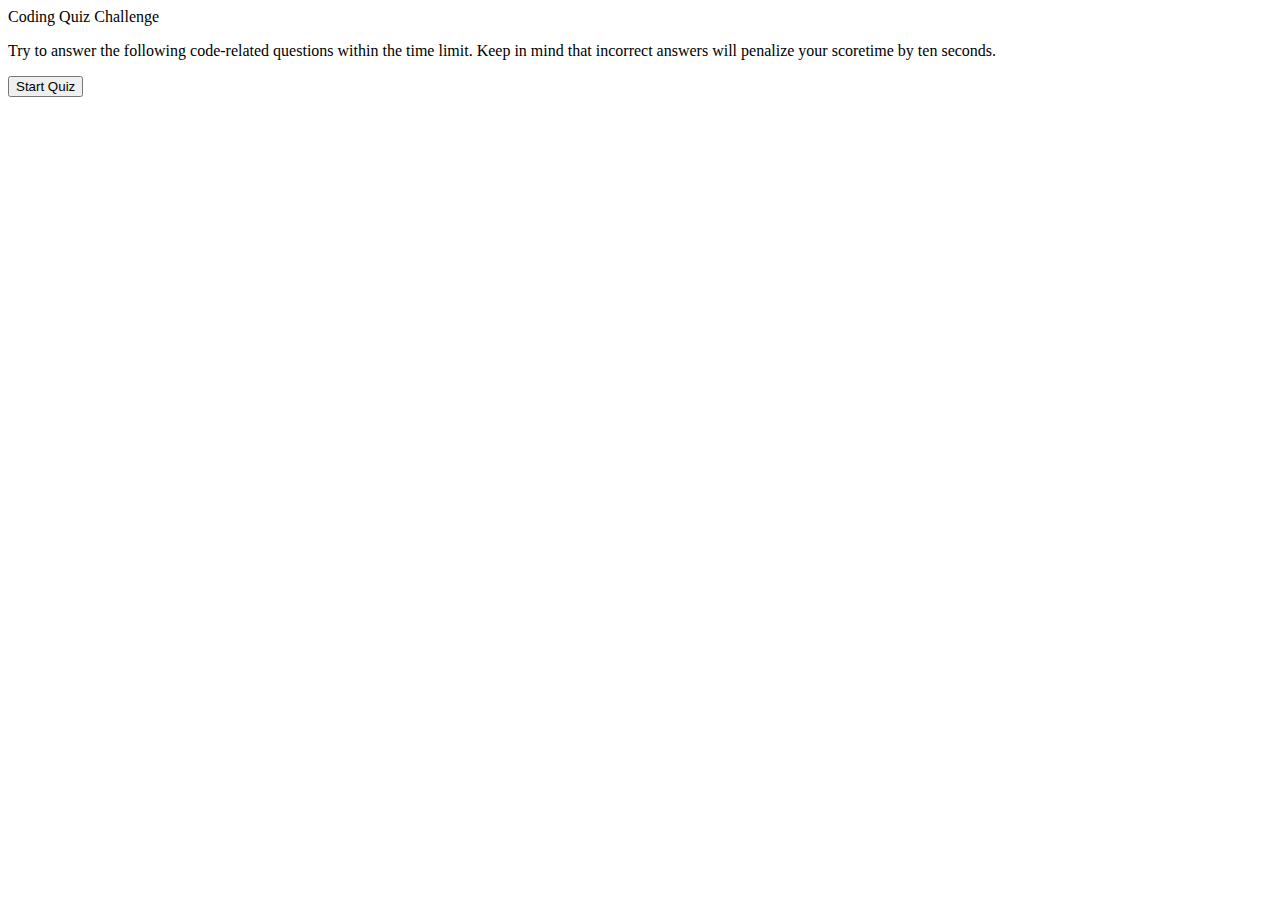
==== index.html @ 8173f28a "Moved local files, updated index.html, test commit" ====
<!DOCTYPE html>
<html lang="en">
<head>
    <meta charset="UTF-8">
    <meta http-equiv="X-UA-Compatible" content="IE=edge">
    <meta name="viewport" content="width=device-width, initial-scale=1.0">
    <title>API Quiz</title>
</head>
<body>
    <header>Coding Quiz Challenge</header>
    <section>
        <p>Try to answer the following code-related questions within the time limit. Keep in mind that incorrect answers will penalize your scoretime by ten seconds.</p>
    </section>
    <button>Start Quiz</button>

</body>
</html>
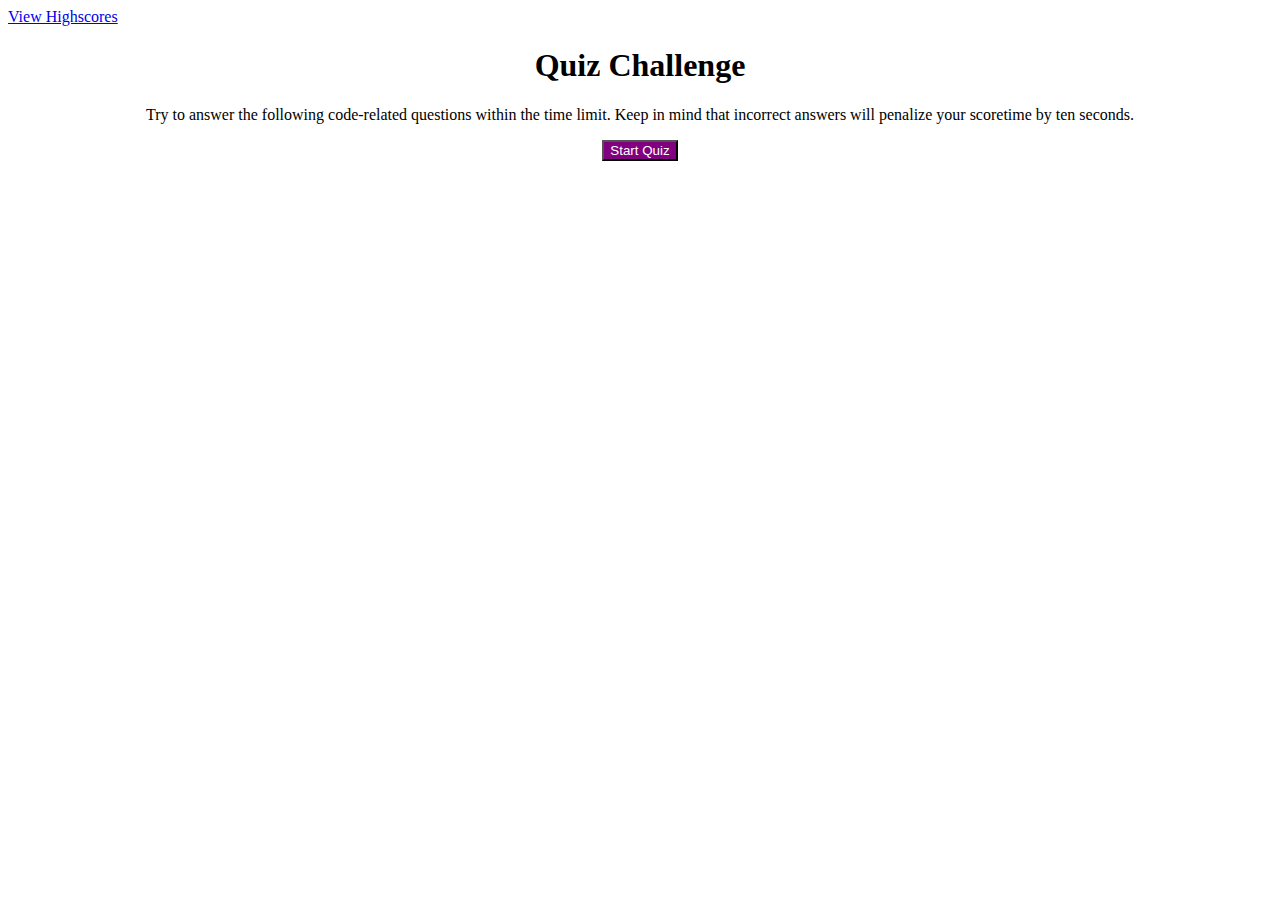
==== commit dc6d60ec: "final commit" ====
--- a/index.html
+++ b/index.html
@@ -4,14 +4,27 @@
     <meta charset="UTF-8">
     <meta http-equiv="X-UA-Compatible" content="IE=edge">
     <meta name="viewport" content="width=device-width, initial-scale=1.0">
+    <link rel="stylesheet" href="./assets/css/style.css">
     <title>API Quiz</title>
 </head>
 <body>
-    <header>Coding Quiz Challenge</header>
-    <section>
-        <p>Try to answer the following code-related questions within the time limit. Keep in mind that incorrect answers will penalize your scoretime by ten seconds.</p>
+    <header class='header'>
+        <div class='nav'>
+            <a href="./assets/html/highscores.html" class="highscores">View Highscores</a>
+        </div>
+    </header>
+    
+    
+    
+    <section class="section">
+        
+        <h1>Quiz Challenge</h1>
+        
+        <p class='instructions'>Try to answer the following code-related questions within the time limit. Keep in mind that incorrect answers will penalize your scoretime by ten seconds.</p>
+        
+        <button class="startButton">Start Quiz</button>
+    
     </section>
-    <button>Start Quiz</button>
-
+    <script src="./assets/js/scripts.js"></script>
 </body>
 </html>--- a/assets/css/style.css
+++ b/assets/css/style.css
@@ -0,0 +1,17 @@
+body {
+	/* text-align: center; */
+}
+
+section {
+	text-align: center;
+}
+
+button {
+	background-color: purple;
+	color: white;
+	text-align: center;
+}
+
+.nav {
+	text-align: start;
+}
